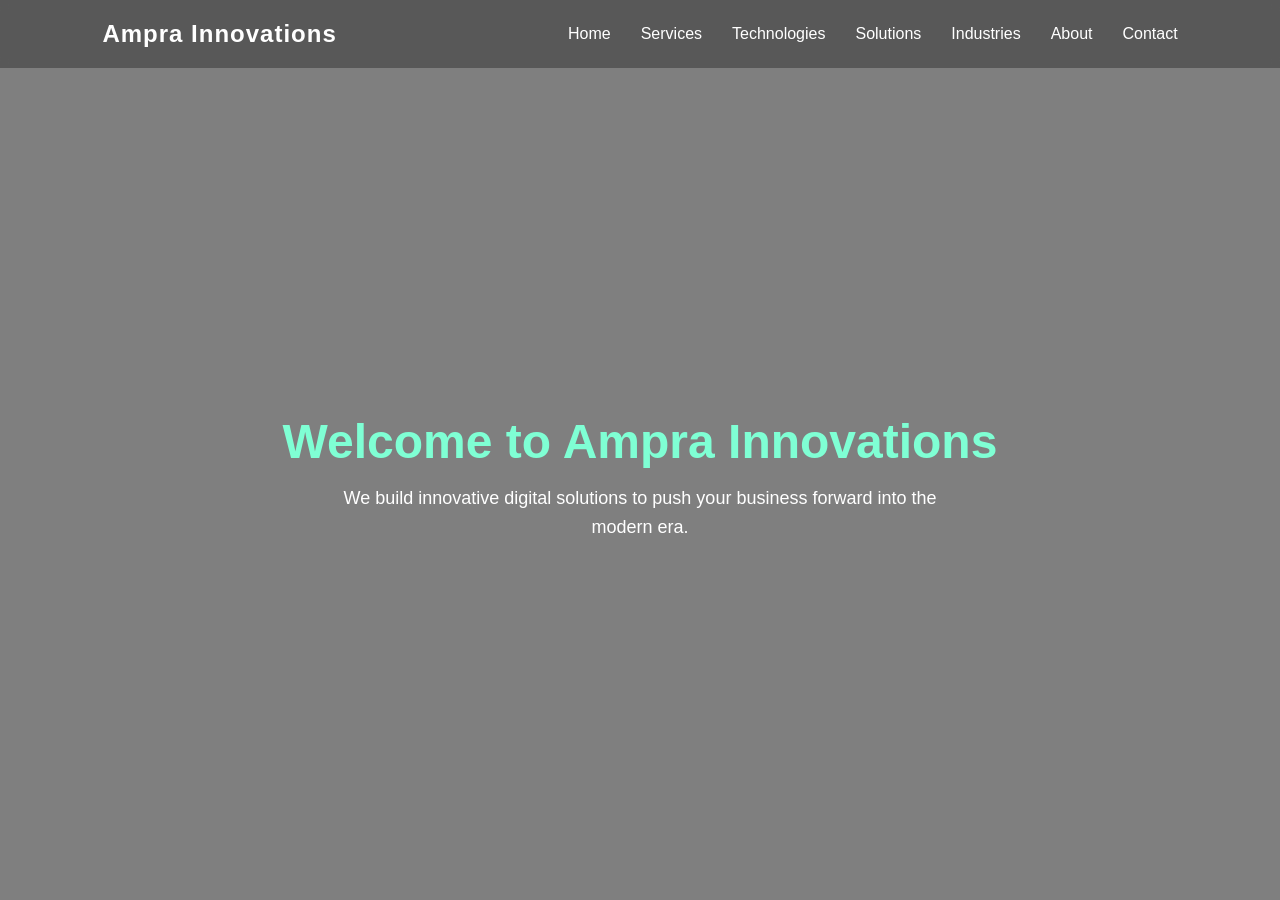
==== index.html @ abfebb7e "Update index.html" ====
<!DOCTYPE html>
<html lang="en">
<head>
    <meta charset="UTF-8">
    <meta name="viewport" content="width=device-width, initial-scale=1.0">
    <title>Company Landing Page</title>
    <style>
        /* Reset defaults */
        * {
            margin: 0;
            padding: 0;
            box-sizing: border-box;
        }

        body, html {
            height: 100%;
            min-height: 100vh;
            min-height: 100svh;
            font-family: 'Segoe UI', Tahoma, Geneva, Verdana, sans-serif;
        }

        /* Background Image Setup */
        .hero-background {
            background-image: linear-gradient(rgba(0, 0, 0, 0.5), rgba(0, 0, 0, 0.5)), url('https://amprainnovations.github.io/amprainnovations');
            background-size: cover;
            background-position: center;
            background-repeat: no-repeat;
            height: 100vh;
            width: 100%;
        }

        /* Navigation Bar Styling */
        header {
            display: flex;
            justify-content: space-between;
            align-items: center;
            padding: 20px 8%;
            background-color: rgba(0, 0, 0, 0.3); /* Subtle dark overlay for readability */
            backdrop-filter: blur(5px); /* Soft blur effect */
        }

        /* Company Name Logo */
        .company-logo h1 {
            color: #ffffff;
            font-size: 24px;
            font-weight: 700;
            letter-spacing: 1px;
            cursor: pointer;
        }

        /* Horizontal Menu Items */
        .nav-menu {
            list-style: none;
            display: flex;
            gap: 30px;
        }

        .nav-menu li a {
            text-decoration: none;
            color: #ffffff;
            font-size: 16px;
            font-weight: 500;
            transition: color 0.3s ease;
        }

        /* Hover Effect for Menu Links */
        .nav-menu li a:hover {
            color: #00adb5; 
        }

        /* Main Welcome Content Area */
        .welcome-content {
            display: flex;
            flex-direction: column;
            justify-content: center;
            align-items: center;
            text-align: center;
            height: calc(100vh - 80px); /* Subtract header height */
            color: #ffffff;
            padding: 0 20px;
        }

        .welcome-content h2 {
            font-size: 48px;
            margin-bottom: 15px;
        }

        .welcome-content p {
            font-size: 18px;
            max-width: 600px;
            line-height: 1.6;
        }
    </style>
</head>
<body>

    <!-- Full Page Background Wrapper -->
    <div class="hero-background">
        
        <!-- Header containing Company Name and Horizontal Menu -->
        <header>
            <div class="company-logo">
                <h1>Ampra Innovations</h1>
            </div>
            <nav>
                <ul class="nav-menu">
                    <li><a href="index.html">Home</a></li>
                    <li><a href="services.html">Services</a></li>
                    <li><a href="technologies.html">Technologies</a></li>
                    <li><a href="solutions.html">Solutions</a></li>
                    <li><a href="industries.html">Industries</a></li>
<!--                    <li><a href="projects.html">Projects</a></li>
-->                    <li><a href="about.html">About</a></li>
<!--                    <li><a href="portfolio.html">Portfolio</a></li>
-->                    <li><a href="contact.html">Contact</a></li>
                </ul>
            </nav>
        </header>

        <!-- Main Content Overlay -->
        <div class="welcome-content">
            <h2 style="color:#7fffd4;">Welcome to Ampra Innovations</h2>
            <p>We build innovative digital solutions to push your business forward into the modern era.</p>
        </div>

    </div>

</body>
</html>
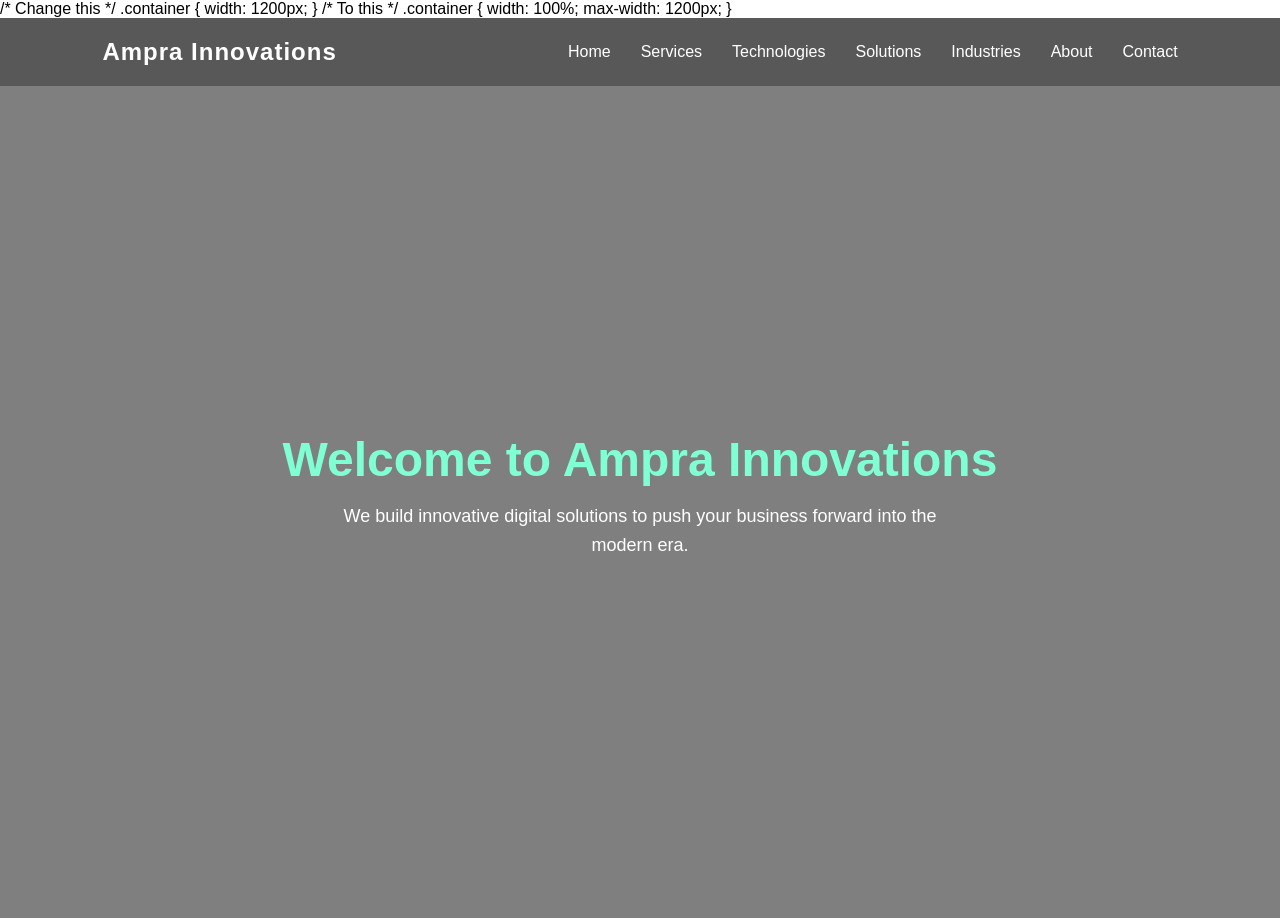
==== commit 4803e407: "Update index.html" ====
--- a/index.html
+++ b/index.html
@@ -3,6 +3,12 @@
 <head>
     <meta charset="UTF-8">
     <meta name="viewport" content="width=device-width, initial-scale=1.0">
+    /* Change this */
+    .container { width: 1200px; }
+
+    /* To this */
+    .container { width: 100%; max-width: 1200px; }
+    
     <title>Company Landing Page</title>
     <style>
         /* Reset defaults */
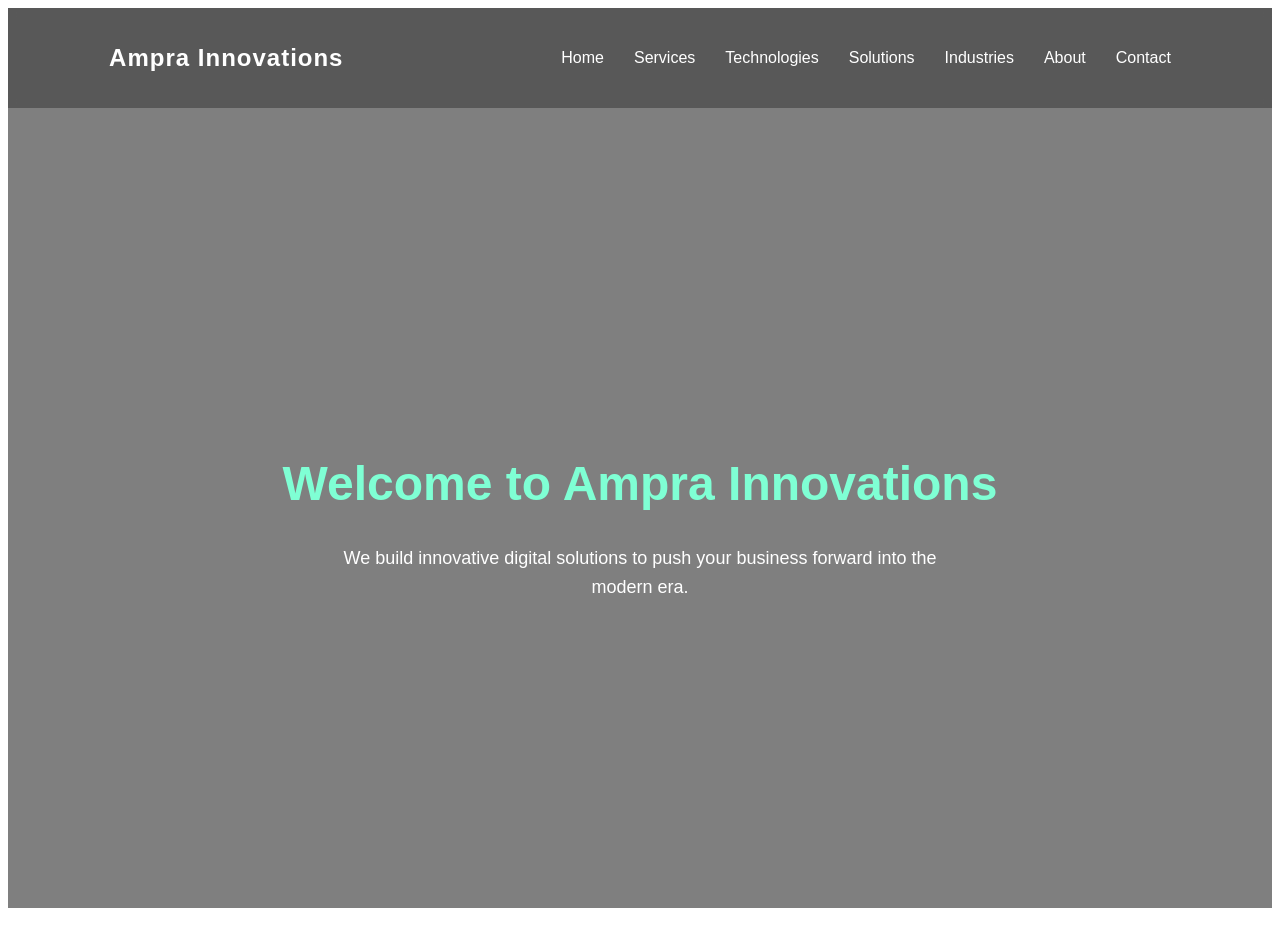
==== commit 45b92774: "Update index.html" ====
--- a/index.html
+++ b/index.html
@@ -3,16 +3,11 @@
 <head>
     <meta charset="UTF-8">
     <meta name="viewport" content="width=device-width, initial-scale=1.0">
-    /* Change this */
-    .container { width: 1200px; }
-
-    /* To this */
-    .container { width: 100%; max-width: 1200px; }
     
     <title>Company Landing Page</title>
     <style>
         /* Reset defaults */
-        * {
+        {
             margin: 0;
             padding: 0;
             box-sizing: border-box;
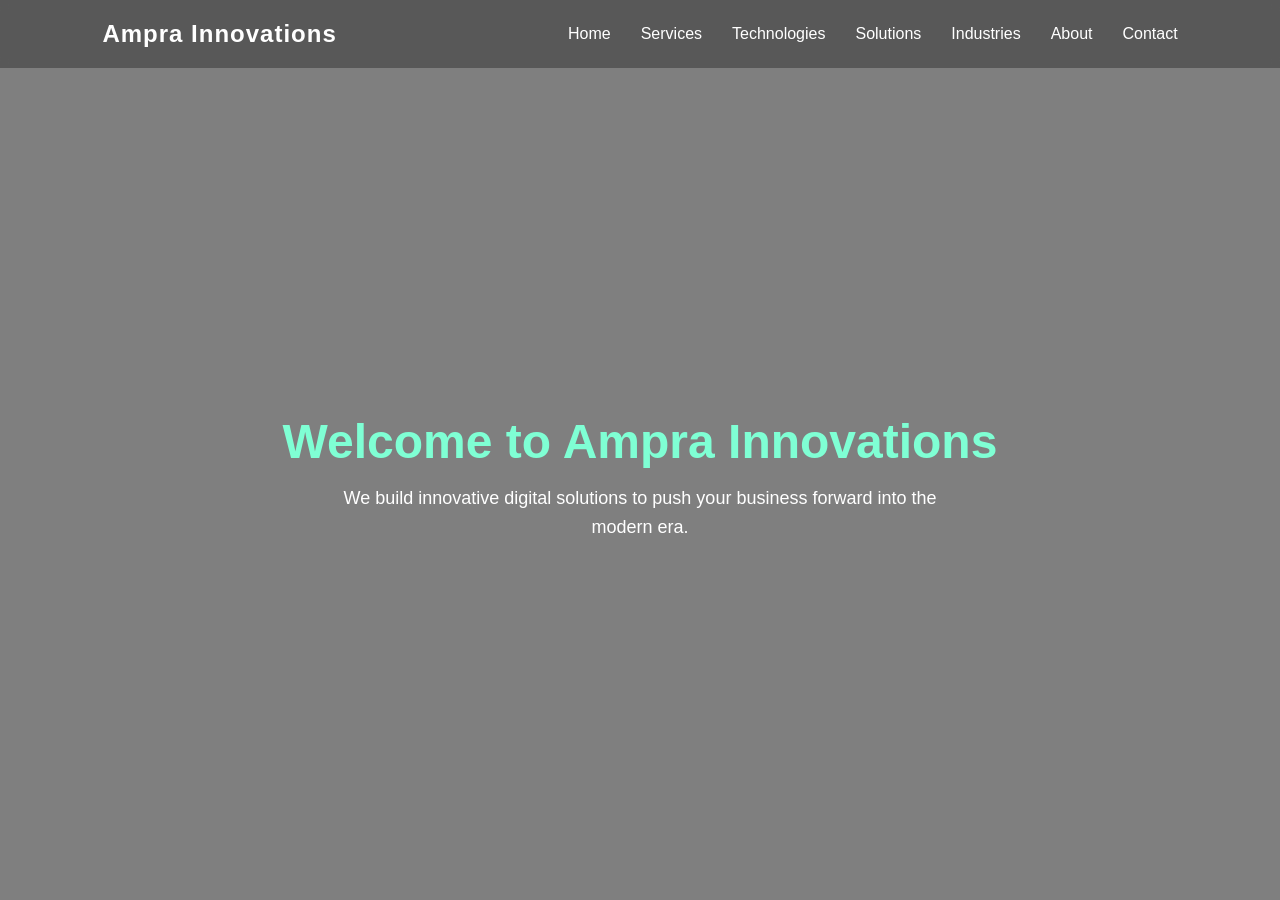
==== commit 64018879: "Update index.html" ====
--- a/index.html
+++ b/index.html
@@ -3,11 +3,11 @@
 <head>
     <meta charset="UTF-8">
     <meta name="viewport" content="width=device-width, initial-scale=1.0">
-    
+    <link rel="stylesheet" href="style.css">
     <title>Company Landing Page</title>
     <style>
         /* Reset defaults */
-        {
+        * {
             margin: 0;
             padding: 0;
             box-sizing: border-box;
@@ -15,8 +15,6 @@
 
         body, html {
             height: 100%;
-            min-height: 100vh;
-            min-height: 100svh;
             font-family: 'Segoe UI', Tahoma, Geneva, Verdana, sans-serif;
         }
 
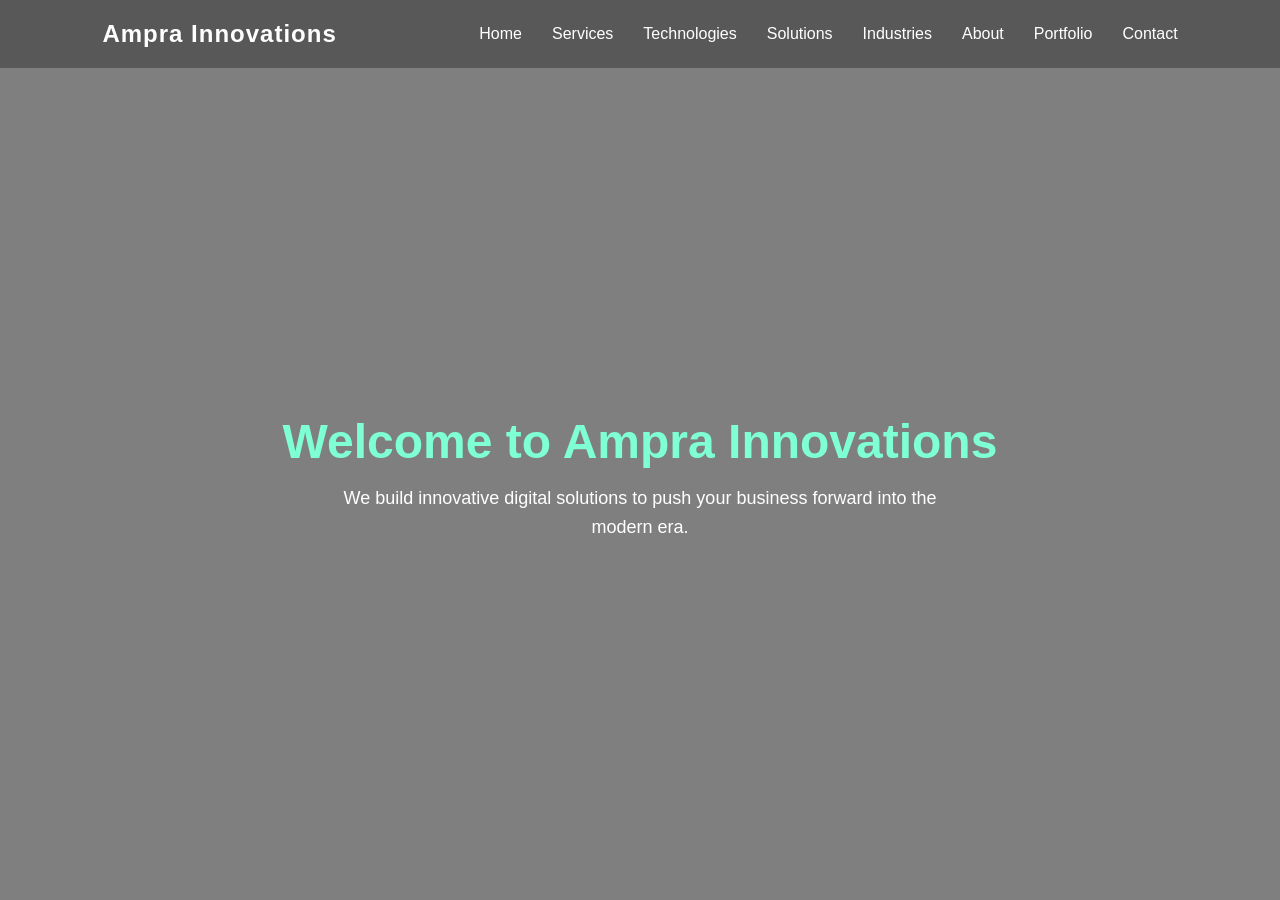
==== commit ea40b2d4: "Update index.html" ====
--- a/index.html
+++ b/index.html
@@ -110,8 +110,8 @@
                     <li><a href="industries.html">Industries</a></li>
 <!--                    <li><a href="projects.html">Projects</a></li>
 -->                    <li><a href="about.html">About</a></li>
-<!--                    <li><a href="portfolio.html">Portfolio</a></li>
--->                    <li><a href="contact.html">Contact</a></li>
+                    <li><a href="portfolio.html">Portfolio</a></li>
+                    <li><a href="contact.html">Contact</a></li>
                 </ul>
             </nav>
         </header>
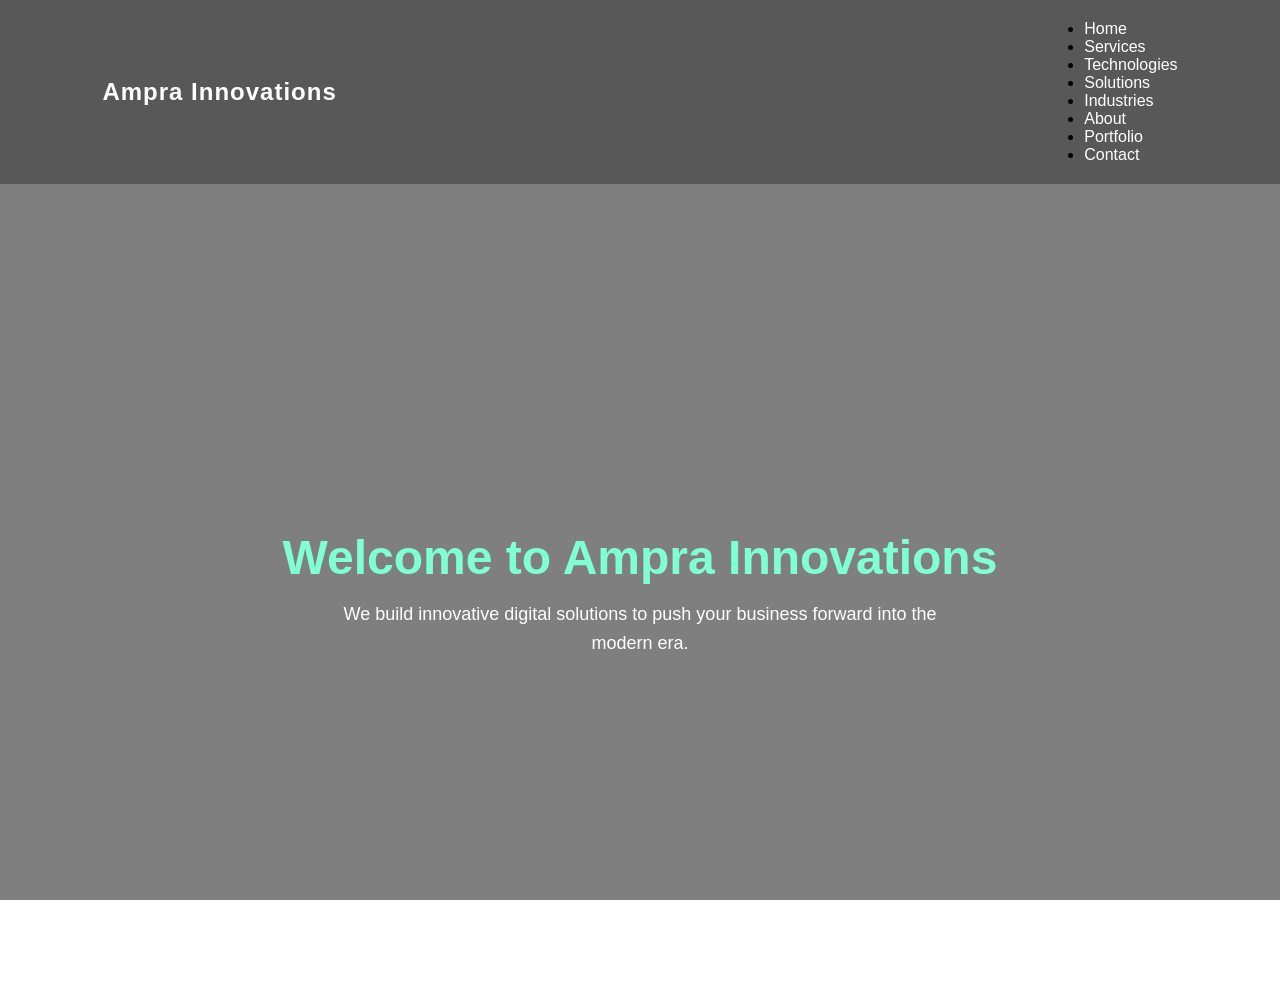
==== commit 8e493b9c: "Update index.html" ====
--- a/index.html
+++ b/index.html
@@ -48,12 +48,12 @@
         }
 
         /* Horizontal Menu Items */
-        .nav-menu {
+/*        .nav-menu {
             list-style: none;
             display: flex;
             gap: 30px;
         }
-
+*/
         .nav-menu li a {
             text-decoration: none;
             color: #ffffff;
